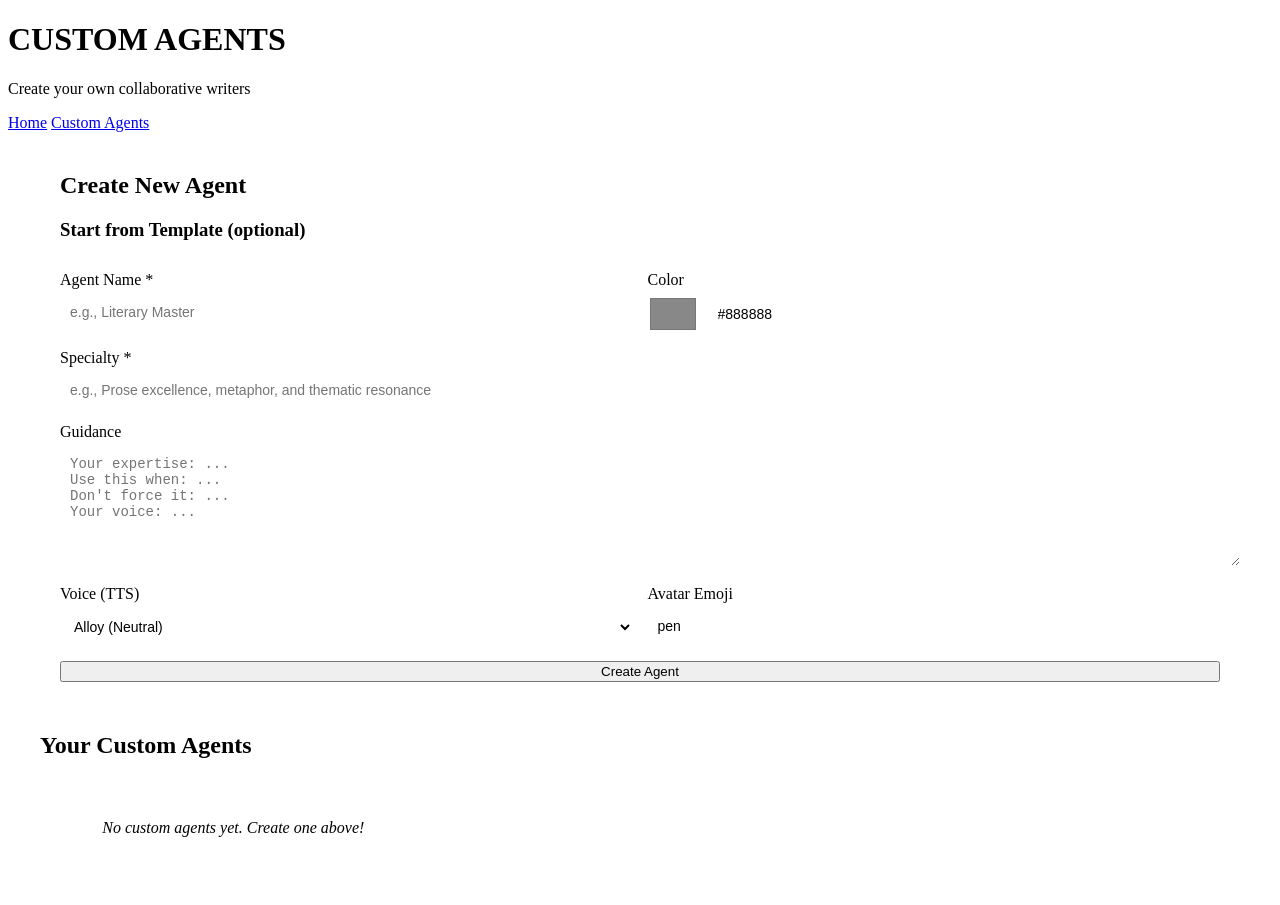
==== web/templates/agents.html @ d928b4ca "refactor: Organize core logic into a new `lib` package, relocating `personalities` and adding module" ====
<!doctype html>
<html lang="en">
  <head>
    <meta charset="UTF-8" />
    <meta name="viewport" content="width=device-width, initial-scale=1.0" />
    <title>Custom Agents - Writers Room</title>
    <link
      rel="stylesheet"
      href="{{ url_for('static', filename='css/style.css') }}"
    />
    <style>
      .agents-container {
        max-width: 1200px;
        margin: 0 auto;
        padding: 20px;
      }

      .agent-creator {
        background: var(--bg-secondary);
        border: 1px solid var(--border-color);
        border-radius: 8px;
        padding: 20px;
        margin-bottom: 30px;
      }

      .agent-creator h2 {
        margin-top: 0;
        color: var(--accent-green);
      }

      .template-grid {
        display: grid;
        grid-template-columns: repeat(auto-fill, minmax(200px, 1fr));
        gap: 10px;
        margin-bottom: 20px;
      }

      .template-card {
        background: var(--bg-tertiary);
        border: 1px solid var(--border-color);
        border-radius: 6px;
        padding: 12px;
        cursor: pointer;
        transition: all 0.2s;
      }

      .template-card:hover {
        border-color: var(--accent-green);
        background: var(--bg-secondary);
      }

      .template-card.selected {
        border-color: var(--accent-green);
        background: var(--bg-secondary);
      }

      .template-card h4 {
        margin: 0 0 5px 0;
        color: var(--text-primary);
      }

      .template-card p {
        margin: 0;
        font-size: 0.85em;
        color: var(--text-secondary);
      }

      .agent-form {
        display: grid;
        gap: 15px;
      }

      .agent-form .form-row {
        display: grid;
        grid-template-columns: 1fr 1fr;
        gap: 15px;
      }

      .agent-form label {
        display: block;
        margin-bottom: 5px;
        color: var(--text-secondary);
      }

      .agent-form input,
      .agent-form textarea,
      .agent-form select {
        width: 100%;
        padding: 10px;
        background: var(--bg-tertiary);
        border: 1px solid var(--border-color);
        border-radius: 4px;
        color: var(--text-primary);
        font-size: 14px;
      }

      .agent-form textarea {
        min-height: 100px;
        resize: vertical;
      }

      .agent-form input:focus,
      .agent-form textarea:focus {
        outline: none;
        border-color: var(--accent-green);
      }

      .color-picker-wrapper {
        display: flex;
        gap: 10px;
        align-items: center;
      }

      .color-picker-wrapper input[type="color"] {
        width: 50px;
        height: 40px;
        padding: 0;
        border: none;
        cursor: pointer;
      }

      .color-picker-wrapper input[type="text"] {
        flex: 1;
      }

      .saved-agents {
        margin-top: 30px;
      }

      .saved-agents h2 {
        color: var(--accent-green);
        margin-bottom: 20px;
      }

      .agents-list {
        display: grid;
        grid-template-columns: repeat(auto-fill, minmax(300px, 1fr));
        gap: 20px;
      }

      .saved-agent-card {
        background: var(--bg-secondary);
        border: 1px solid var(--border-color);
        border-radius: 8px;
        padding: 15px;
      }

      .saved-agent-card .agent-header {
        display: flex;
        justify-content: space-between;
        align-items: center;
        margin-bottom: 10px;
      }

      .saved-agent-card h3 {
        margin: 0;
        display: flex;
        align-items: center;
        gap: 8px;
      }

      .saved-agent-card .color-dot {
        width: 12px;
        height: 12px;
        border-radius: 50%;
        display: inline-block;
      }

      .saved-agent-card .specialty {
        color: var(--text-secondary);
        font-size: 0.9em;
        margin-bottom: 10px;
      }

      .saved-agent-card .guidance {
        color: var(--text-secondary);
        opacity: 0.8;
        font-size: 0.85em;
        max-height: 60px;
        overflow: hidden;
        text-overflow: ellipsis;
      }

      .saved-agent-card .actions {
        margin-top: 15px;
        display: flex;
        gap: 10px;
      }

      .btn-small {
        padding: 6px 12px;
        font-size: 0.85em;
      }

      .btn-danger {
        background: var(--accent-red);
        border-color: var(--accent-red);
      }

      .btn-danger:hover {
        filter: brightness(0.9);
      }

      .no-agents {
        color: var(--text-secondary);
        text-align: center;
        padding: 40px;
        font-style: italic;
      }

      .success-message {
        background: rgba(152, 195, 121, 0.1);
        border: 1px solid var(--accent-green);
        color: var(--accent-green);
        padding: 10px 15px;
        border-radius: 4px;
        margin-bottom: 15px;
        display: none;
      }

      .error-message {
        background: rgba(224, 108, 117, 0.1);
        border: 1px solid var(--accent-red);
        color: var(--accent-red);
        padding: 10px 15px;
        border-radius: 4px;
        margin-bottom: 15px;
        display: none;
      }

      .section-hint {
        color: var(--text-secondary);
        margin-bottom: 10px;
      }

      .status-active {
        color: var(--accent-green);
      }

      .status-inactive {
        color: var(--text-secondary);
      }
    </style>
  </head>
  <body>
    <!-- Header -->
    <div class="header">
      <h1>CUSTOM AGENTS</h1>
      <p>Create your own collaborative writers</p>
      <nav class="header-nav">
        <a href="/">Home</a>
        <a href="/agents">Custom Agents</a>
      </nav>
    </div>

    <div class="agents-container">
      <!-- Agent Creator -->
      <div class="agent-creator">
        <h2>Create New Agent</h2>

        <div id="success-message" class="success-message"></div>
        <div id="error-message" class="error-message"></div>

        <h3 class="section-hint">Start from Template (optional)</h3>
        <div class="template-grid" id="template-grid">
          <!-- Templates loaded via JS -->
        </div>

        <form class="agent-form" id="agent-form" onsubmit="createAgent(event)">
          <div class="form-row">
            <div class="form-group">
              <label for="agent-name">Agent Name *</label>
              <input
                type="text"
                id="agent-name"
                required
                placeholder="e.g., Literary Master"
              />
            </div>
            <div class="form-group">
              <label for="agent-color">Color</label>
              <div class="color-picker-wrapper">
                <input
                  type="color"
                  id="agent-color-picker"
                  value="#888888"
                  onchange="syncColor(this.value)"
                />
                <input
                  type="text"
                  id="agent-color"
                  value="#888888"
                  placeholder="#888888"
                />
              </div>
            </div>
          </div>

          <div class="form-group">
            <label for="agent-specialty">Specialty *</label>
            <input
              type="text"
              id="agent-specialty"
              required
              placeholder="e.g., Prose excellence, metaphor, and thematic resonance"
            />
          </div>

          <div class="form-group">
            <label for="agent-guidance">Guidance</label>
            <textarea
              id="agent-guidance"
              placeholder="Your expertise: ...
Use this when: ...
Don't force it: ...
Your voice: ..."
            ></textarea>
          </div>

          <div class="form-row">
            <div class="form-group">
              <label for="agent-voice">Voice (TTS)</label>
              <select id="agent-voice">
                <option value="alloy">Alloy (Neutral)</option>
                <option value="echo">Echo (Natural)</option>
                <option value="fable">Fable (Dramatic)</option>
                <option value="onyx">Onyx (Deep)</option>
                <option value="nova">Nova (Authoritative)</option>
                <option value="shimmer">Shimmer (Energetic)</option>
              </select>
            </div>
            <div class="form-group">
              <label for="agent-emoji">Avatar Emoji</label>
              <input
                type="text"
                id="agent-emoji"
                value="pen"
                placeholder="pen"
              />
            </div>
          </div>

          <button type="submit" class="btn btn-primary">Create Agent</button>
        </form>
      </div>

      <!-- Saved Agents -->
      <div class="saved-agents">
        <h2>Your Custom Agents</h2>
        <div class="agents-list" id="agents-list">
          <div class="no-agents" id="no-agents">
            No custom agents yet. Create one above!
          </div>
        </div>
      </div>
    </div>

    <script>
      // Load templates on page load
      async function loadTemplates() {
        try {
          const response = await fetch("/api/agents/templates");
          const templates = await response.json();

          const grid = document.getElementById("template-grid");
          grid.innerHTML = "";

          for (const [key, template] of Object.entries(templates)) {
            const card = document.createElement("div");
            card.className = "template-card";
            card.dataset.key = key;

            const title = document.createElement("h4");
            title.textContent = template.name;

            const desc = document.createElement("p");
            const snippet = template.specialty ? template.specialty.substring(0, 60) : "";
            desc.textContent = snippet ? `${snippet}...` : "";

            card.appendChild(title);
            card.appendChild(desc);
            card.onclick = () => selectTemplate(key, template);
            grid.appendChild(card);
          }
        } catch (error) {
          console.error("Failed to load templates:", error);
        }
      }

      // Select a template
// Select a template
      function selectTemplate(key, template) {
        // Clear previous selection
        document
          .querySelectorAll(".template-card")
          .forEach((c) => c.classList.remove("selected"));

        // Select this one
        document
          .querySelector(`.template-card[data-key="${key}"]`)
          .classList.add("selected");

        // Fill form
        document.getElementById("agent-name").value = template.name;
        document.getElementById("agent-specialty").value = template.specialty;
        document.getElementById("agent-color").value = template.color;
        document.getElementById("agent-color-picker").value = template.color;
        document.getElementById("agent-emoji").value = template.avatar_emoji;
      }

      // Sync color picker with text input
      function syncColor(value) {
        document.getElementById("agent-color").value = value;
      }

      // Load saved agents
      async function loadAgents() {
        try {
          const response = await fetch("/api/agents");
          const data = await response.json();

          const list = document.getElementById("agents-list");
          const noAgents = document.getElementById("no-agents");

          if (data.agents.length === 0) {
            noAgents.style.display = "block";
            return;
          }

          noAgents.style.display = "none";
          list.innerHTML = "";

          for (const agent of data.agents) {
            const card = document.createElement("div");
            card.className = "saved-agent-card";

            const header = document.createElement("div");
            header.className = "agent-header";

            const title = document.createElement("h3");
            const dot = document.createElement("span");
            dot.className = "color-dot";
            dot.style.background = agent.color || "#888888";

            const nameSpan = document.createElement("span");
            nameSpan.textContent = agent.name;

            title.appendChild(dot);
            title.appendChild(nameSpan);

            const status = document.createElement("span");
            status.className = agent.is_active ? "status-active" : "status-inactive";
            status.textContent = agent.is_active ? "Active" : "Inactive";

            header.appendChild(title);
            header.appendChild(status);

            const specialty = document.createElement("div");
            specialty.className = "specialty";
            specialty.textContent = agent.specialty;

            const guidance = document.createElement("div");
            guidance.className = "guidance";
            guidance.textContent = agent.guidance || "No guidance set";

            const actions = document.createElement("div");
            actions.className = "actions";

            const editBtn = document.createElement("button");
            editBtn.className = "btn btn-small";
            editBtn.textContent = "Edit";
            editBtn.onclick = () => editAgent(agent.id);

            const deleteBtn = document.createElement("button");
            deleteBtn.className = "btn btn-small btn-danger";
            deleteBtn.textContent = "Delete";
            deleteBtn.onclick = () => deleteAgent(agent.id);

            actions.appendChild(editBtn);
            actions.appendChild(deleteBtn);

            card.appendChild(header);
            card.appendChild(specialty);
            card.appendChild(guidance);
            card.appendChild(actions);

            list.appendChild(card);
          }
        } catch (error) {
          console.error("Failed to load agents:", error);
        }
      }

      // Create agent
// Create agent
      async function createAgent(event) {
        event.preventDefault();

        const name = document.getElementById("agent-name").value.trim();
        const specialty = document
          .getElementById("agent-specialty")
          .value.trim();
        const guidance = document.getElementById("agent-guidance").value.trim();
        const color = document.getElementById("agent-color").value.trim();
        const voice_id = document.getElementById("agent-voice").value;
        const avatar_emoji = document
          .getElementById("agent-emoji")
          .value.trim();

        if (!name || !specialty) {
          showError("Name and Specialty are required");
          return;
        }

        try {
          const response = await fetch("/api/agents", {
            method: "POST",
            headers: { "Content-Type": "application/json" },
            body: JSON.stringify({
              name,
              specialty,
              guidance,
              color,
              voice_id,
              avatar_emoji,
            }),
          });

          const data = await response.json();

          if (!response.ok) {
            throw new Error(data.error || "Failed to create agent");
          }

          showSuccess(`Agent "${name}" created successfully!`);

          // Clear form
          document.getElementById("agent-form").reset();
          document.getElementById("agent-color").value = "#888888";
          document.getElementById("agent-color-picker").value = "#888888";
          document
            .querySelectorAll(".template-card")
            .forEach((c) => c.classList.remove("selected"));

          // Reload agents list
          loadAgents();
        } catch (error) {
          showError(error.message);
        }
      }

      // Delete agent
      async function deleteAgent(agentId) {
        if (!confirm("Are you sure you want to delete this agent?")) {
          return;
        }

        try {
          const response = await fetch(`/api/agents/${agentId}`, {
            method: "DELETE",
          });

          if (!response.ok) {
            throw new Error("Failed to delete agent");
          }

          showSuccess("Agent deleted successfully!");
          loadAgents();
        } catch (error) {
          showError(error.message);
        }
      }

      // Edit agent (placeholder - could open modal)
      function editAgent(agentId) {
        alert("Edit functionality coming soon! Agent ID: " + agentId);
      }

      // Show success message
      function showSuccess(message) {
        const el = document.getElementById("success-message");
        el.textContent = message;
        el.style.display = "block";
        setTimeout(() => {
          el.style.display = "none";
        }, 5000);
      }

      // Show error message
      function showError(message) {
        const el = document.getElementById("error-message");
        el.textContent = message;
        el.style.display = "block";
        setTimeout(() => {
          el.style.display = "none";
        }, 5000);
      }

      // Initialize
      document.addEventListener("DOMContentLoaded", () => {
        loadTemplates();
        loadAgents();
      });
    </script>
  </body>
</html>
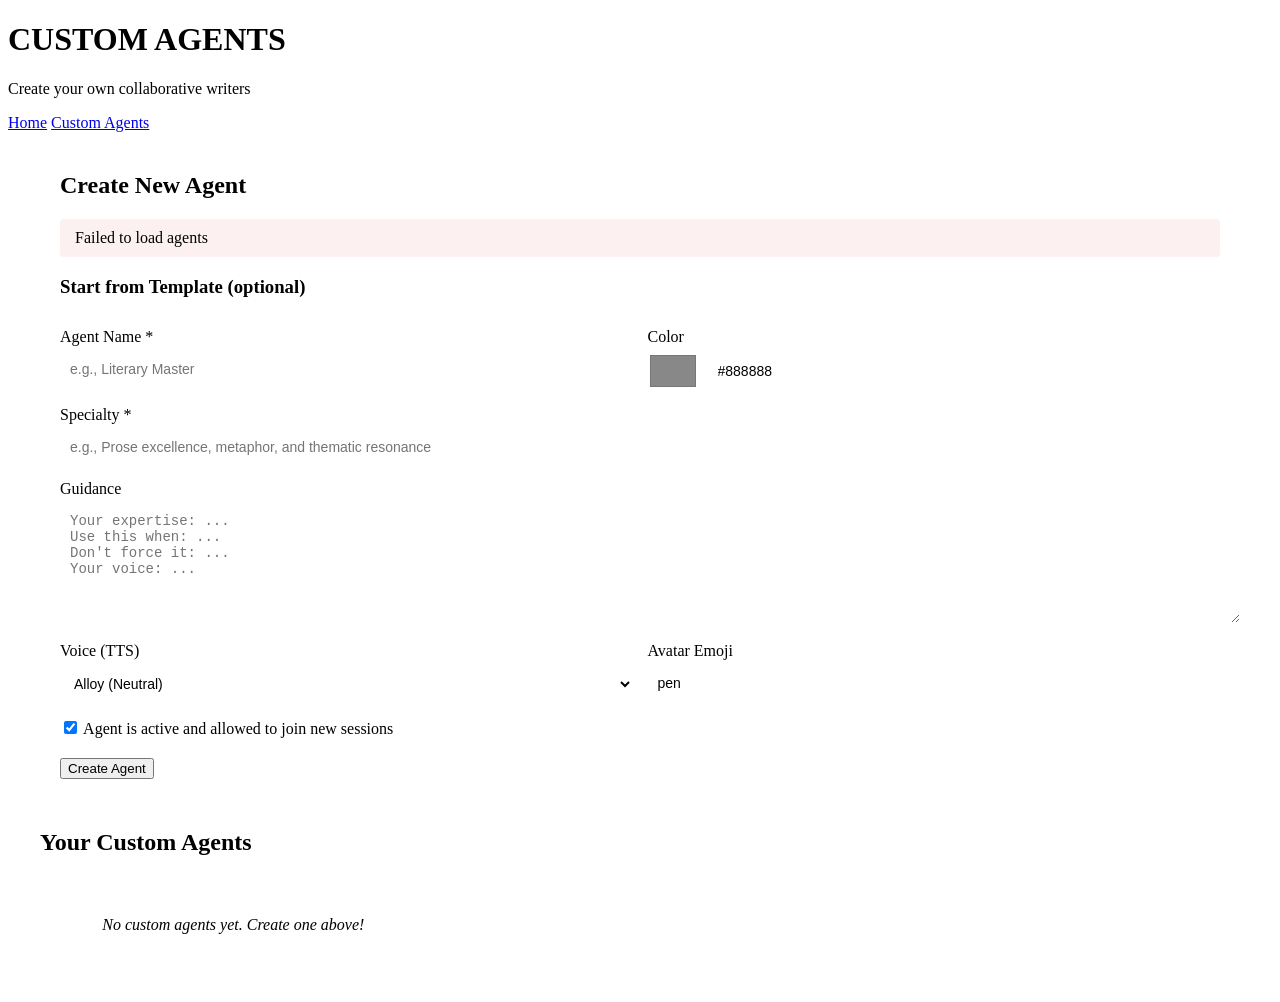
==== commit afeefdf6: "feat: implement test suite, architectural documentation, and GitNexus debugging skills while updatin" ====
--- a/web/templates/agents.html
+++ b/web/templates/agents.html
@@ -99,6 +99,33 @@
         resize: vertical;
       }
 
+      .form-actions {
+        display: flex;
+        gap: 10px;
+        flex-wrap: wrap;
+      }
+
+      .btn-secondary {
+        background: transparent;
+        border: 1px solid var(--border-color);
+        color: var(--text-primary);
+      }
+
+      .btn-secondary:hover {
+        border-color: var(--accent-green);
+      }
+
+      .checkbox-inline {
+        display: flex;
+        align-items: center;
+        gap: 8px;
+        color: var(--text-secondary);
+      }
+
+      .checkbox-inline input[type="checkbox"] {
+        width: auto;
+      }
+
       .agent-form input:focus,
       .agent-form textarea:focus {
         outline: none;
@@ -256,7 +283,7 @@
     <div class="agents-container">
       <!-- Agent Creator -->
       <div class="agent-creator">
-        <h2>Create New Agent</h2>
+        <h2 id="agent-form-title">Create New Agent</h2>
 
         <div id="success-message" class="success-message"></div>
         <div id="error-message" class="error-message"></div>
@@ -266,7 +293,8 @@
           <!-- Templates loaded via JS -->
         </div>
 
-        <form class="agent-form" id="agent-form" onsubmit="createAgent(event)">
+        <form class="agent-form" id="agent-form" onsubmit="saveAgent(event)">
+          <input type="hidden" id="editing-agent-id" />
           <div class="form-row">
             <div class="form-group">
               <label for="agent-name">Agent Name *</label>
@@ -340,7 +368,27 @@
             </div>
           </div>
 
-          <button type="submit" class="btn btn-primary">Create Agent</button>
+          <div class="form-group">
+            <label class="checkbox-inline" for="agent-active">
+              <input type="checkbox" id="agent-active" checked />
+              Agent is active and allowed to join new sessions
+            </label>
+          </div>
+
+          <div class="form-actions">
+            <button type="submit" class="btn btn-primary" id="agent-submit-btn">
+              Create Agent
+            </button>
+            <button
+              type="button"
+              class="btn btn-secondary"
+              id="agent-cancel-btn"
+              onclick="resetForm()"
+              style="display: none"
+            >
+              Cancel Edit
+            </button>
+          </div>
         </form>
       </div>
 
@@ -356,7 +404,12 @@
     </div>
 
     <script>
-      // Load templates on page load
+      const DEFAULT_AGENT_VALUES = {
+        color: "#888888",
+        voice_id: "alloy",
+        avatar_emoji: "pen",
+      };
+
       async function loadTemplates() {
         try {
           const response = await fetch("/api/agents/templates");
@@ -384,36 +437,75 @@
           }
         } catch (error) {
           console.error("Failed to load templates:", error);
-        }
-      }
-
-      // Select a template
-// Select a template
-      function selectTemplate(key, template) {
-        // Clear previous selection
+          showError("Failed to load templates");
+        }
+      }
+
+      function setFormMode({ editing = false, agentName = "" } = {}) {
+        document.getElementById("agent-form-title").textContent = editing
+          ? `Edit Agent: ${agentName}`
+          : "Create New Agent";
+        document.getElementById("agent-submit-btn").textContent = editing
+          ? "Save Changes"
+          : "Create Agent";
+        document.getElementById("agent-cancel-btn").style.display = editing
+          ? "inline-flex"
+          : "none";
+      }
+
+      function clearTemplateSelection() {
         document
           .querySelectorAll(".template-card")
-          .forEach((c) => c.classList.remove("selected"));
-
-        // Select this one
-        document
-          .querySelector(`.template-card[data-key="${key}"]`)
-          .classList.add("selected");
-
-        // Fill form
-        document.getElementById("agent-name").value = template.name;
-        document.getElementById("agent-specialty").value = template.specialty;
-        document.getElementById("agent-color").value = template.color;
-        document.getElementById("agent-color-picker").value = template.color;
-        document.getElementById("agent-emoji").value = template.avatar_emoji;
-      }
-
-      // Sync color picker with text input
+          .forEach((card) => card.classList.remove("selected"));
+      }
+
+      function selectTemplate(key, template) {
+        clearTemplateSelection();
+        const selectedCard = document.querySelector(
+          `.template-card[data-key="${key}"]`,
+        );
+        if (selectedCard) {
+          selectedCard.classList.add("selected");
+        }
+
+        document.getElementById("editing-agent-id").value = "";
+        document.getElementById("agent-name").value = template.name || "";
+        document.getElementById("agent-specialty").value = template.specialty || "";
+        document.getElementById("agent-guidance").value = template.guidance || "";
+        document.getElementById("agent-color").value =
+          template.color || DEFAULT_AGENT_VALUES.color;
+        document.getElementById("agent-color-picker").value =
+          template.color || DEFAULT_AGENT_VALUES.color;
+        document.getElementById("agent-voice").value = DEFAULT_AGENT_VALUES.voice_id;
+        document.getElementById("agent-emoji").value =
+          template.avatar_emoji || DEFAULT_AGENT_VALUES.avatar_emoji;
+        document.getElementById("agent-active").checked = true;
+        setFormMode();
+      }
+
       function syncColor(value) {
         document.getElementById("agent-color").value = value;
       }
 
-      // Load saved agents
+      function syncColorPicker(value) {
+        const normalized = value.trim();
+        if (/^#[0-9a-fA-F]{6}$/.test(normalized)) {
+          document.getElementById("agent-color-picker").value = normalized;
+        }
+      }
+
+      function resetForm() {
+        document.getElementById("agent-form").reset();
+        document.getElementById("editing-agent-id").value = "";
+        document.getElementById("agent-color").value = DEFAULT_AGENT_VALUES.color;
+        document.getElementById("agent-color-picker").value = DEFAULT_AGENT_VALUES.color;
+        document.getElementById("agent-voice").value = DEFAULT_AGENT_VALUES.voice_id;
+        document.getElementById("agent-emoji").value = DEFAULT_AGENT_VALUES.avatar_emoji;
+        document.getElementById("agent-active").checked = true;
+        clearTemplateSelection();
+        setFormMode();
+      }
+
       async function loadAgents() {
         try {
           const response = await fetch("/api/agents");
@@ -421,14 +513,15 @@
 
           const list = document.getElementById("agents-list");
           const noAgents = document.getElementById("no-agents");
+          list.innerHTML = "";
 
           if (data.agents.length === 0) {
             noAgents.style.display = "block";
+            list.appendChild(noAgents);
             return;
           }
 
           noAgents.style.display = "none";
-          list.innerHTML = "";
 
           for (const agent of data.agents) {
             const card = document.createElement("div");
@@ -440,7 +533,7 @@
             const title = document.createElement("h3");
             const dot = document.createElement("span");
             dot.className = "color-dot";
-            dot.style.background = agent.color || "#888888";
+            dot.style.background = agent.color || DEFAULT_AGENT_VALUES.color;
 
             const nameSpan = document.createElement("span");
             nameSpan.textContent = agent.name;
@@ -457,7 +550,7 @@
 
             const specialty = document.createElement("div");
             specialty.className = "specialty";
-            specialty.textContent = agent.specialty;
+            specialty.textContent = `${agent.specialty} | Voice: ${agent.voice_id || DEFAULT_AGENT_VALUES.voice_id}`;
 
             const guidance = document.createElement("div");
             guidance.className = "guidance";
@@ -467,11 +560,13 @@
             actions.className = "actions";
 
             const editBtn = document.createElement("button");
+            editBtn.type = "button";
             editBtn.className = "btn btn-small";
             editBtn.textContent = "Edit";
             editBtn.onclick = () => editAgent(agent.id);
 
             const deleteBtn = document.createElement("button");
+            deleteBtn.type = "button";
             deleteBtn.className = "btn btn-small btn-danger";
             deleteBtn.textContent = "Delete";
             deleteBtn.onclick = () => deleteAgent(agent.id);
@@ -488,68 +583,94 @@
           }
         } catch (error) {
           console.error("Failed to load agents:", error);
-        }
-      }
-
-      // Create agent
-// Create agent
-      async function createAgent(event) {
+          showError("Failed to load agents");
+        }
+      }
+
+      async function saveAgent(event) {
         event.preventDefault();
 
+        const agentId = document.getElementById("editing-agent-id").value.trim();
         const name = document.getElementById("agent-name").value.trim();
-        const specialty = document
-          .getElementById("agent-specialty")
-          .value.trim();
+        const specialty = document.getElementById("agent-specialty").value.trim();
         const guidance = document.getElementById("agent-guidance").value.trim();
         const color = document.getElementById("agent-color").value.trim();
         const voice_id = document.getElementById("agent-voice").value;
-        const avatar_emoji = document
-          .getElementById("agent-emoji")
-          .value.trim();
+        const avatar_emoji = document.getElementById("agent-emoji").value.trim();
+        const is_active = document.getElementById("agent-active").checked;
 
         if (!name || !specialty) {
-          showError("Name and Specialty are required");
+          showError("Name and specialty are required");
           return;
         }
 
+        const payload = {
+          name,
+          specialty,
+          guidance,
+          color: color || DEFAULT_AGENT_VALUES.color,
+          voice_id,
+          avatar_emoji: avatar_emoji || DEFAULT_AGENT_VALUES.avatar_emoji,
+          is_active,
+        };
+
+        const method = agentId ? "PUT" : "POST";
+        const url = agentId ? `/api/agents/${agentId}` : "/api/agents";
+
         try {
-          const response = await fetch("/api/agents", {
-            method: "POST",
+          const response = await fetch(url, {
+            method,
             headers: { "Content-Type": "application/json" },
-            body: JSON.stringify({
-              name,
-              specialty,
-              guidance,
-              color,
-              voice_id,
-              avatar_emoji,
-            }),
+            body: JSON.stringify(payload),
           });
 
           const data = await response.json();
-
           if (!response.ok) {
-            throw new Error(data.error || "Failed to create agent");
+            throw new Error(data.error || "Failed to save agent");
           }
 
-          showSuccess(`Agent "${name}" created successfully!`);
-
-          // Clear form
-          document.getElementById("agent-form").reset();
-          document.getElementById("agent-color").value = "#888888";
-          document.getElementById("agent-color-picker").value = "#888888";
-          document
-            .querySelectorAll(".template-card")
-            .forEach((c) => c.classList.remove("selected"));
-
-          // Reload agents list
+          showSuccess(
+            agentId
+              ? `Agent "${data.agent.name}" updated successfully!`
+              : `Agent "${data.agent.name}" created successfully!`,
+          );
+          resetForm();
           loadAgents();
         } catch (error) {
           showError(error.message);
         }
       }
 
-      // Delete agent
+      async function editAgent(agentId) {
+        try {
+          const response = await fetch(`/api/agents/${agentId}`);
+          const agent = await response.json();
+
+          if (!response.ok) {
+            throw new Error(agent.error || "Failed to load agent");
+          }
+
+          document.getElementById("editing-agent-id").value = agent.id;
+          document.getElementById("agent-name").value = agent.name || "";
+          document.getElementById("agent-specialty").value = agent.specialty || "";
+          document.getElementById("agent-guidance").value = agent.guidance || "";
+          document.getElementById("agent-color").value =
+            agent.color || DEFAULT_AGENT_VALUES.color;
+          document.getElementById("agent-color-picker").value =
+            agent.color || DEFAULT_AGENT_VALUES.color;
+          document.getElementById("agent-voice").value =
+            agent.voice_id || DEFAULT_AGENT_VALUES.voice_id;
+          document.getElementById("agent-emoji").value =
+            agent.avatar_emoji || DEFAULT_AGENT_VALUES.avatar_emoji;
+          document.getElementById("agent-active").checked = agent.is_active !== false;
+          clearTemplateSelection();
+          setFormMode({ editing: true, agentName: agent.name });
+          window.scrollTo({ top: 0, behavior: "smooth" });
+        } catch (error) {
+          showError(error.message);
+        }
+      }
+
       async function deleteAgent(agentId) {
         if (!confirm("Are you sure you want to delete this agent?")) {
           return;
@@ -559,24 +680,22 @@
           const response = await fetch(`/api/agents/${agentId}`, {
             method: "DELETE",
           });
+          const data = await response.json().catch(() => ({}));
 
           if (!response.ok) {
-            throw new Error("Failed to delete agent");
+            throw new Error(data.error || "Failed to delete agent");
           }
 
           showSuccess("Agent deleted successfully!");
+          if (document.getElementById("editing-agent-id").value === agentId) {
+            resetForm();
+          }
           loadAgents();
         } catch (error) {
           showError(error.message);
         }
       }
 
-      // Edit agent (placeholder - could open modal)
-      function editAgent(agentId) {
-        alert("Edit functionality coming soon! Agent ID: " + agentId);
-      }
-
-      // Show success message
       function showSuccess(message) {
         const el = document.getElementById("success-message");
         el.textContent = message;
@@ -586,7 +705,6 @@
         }, 5000);
       }
 
-      // Show error message
       function showError(message) {
         const el = document.getElementById("error-message");
         el.textContent = message;
@@ -596,8 +714,11 @@
         }, 5000);
       }
 
-      // Initialize
       document.addEventListener("DOMContentLoaded", () => {
+        document
+          .getElementById("agent-color")
+          .addEventListener("input", (event) => syncColorPicker(event.target.value));
+        resetForm();
         loadTemplates();
         loadAgents();
       });
